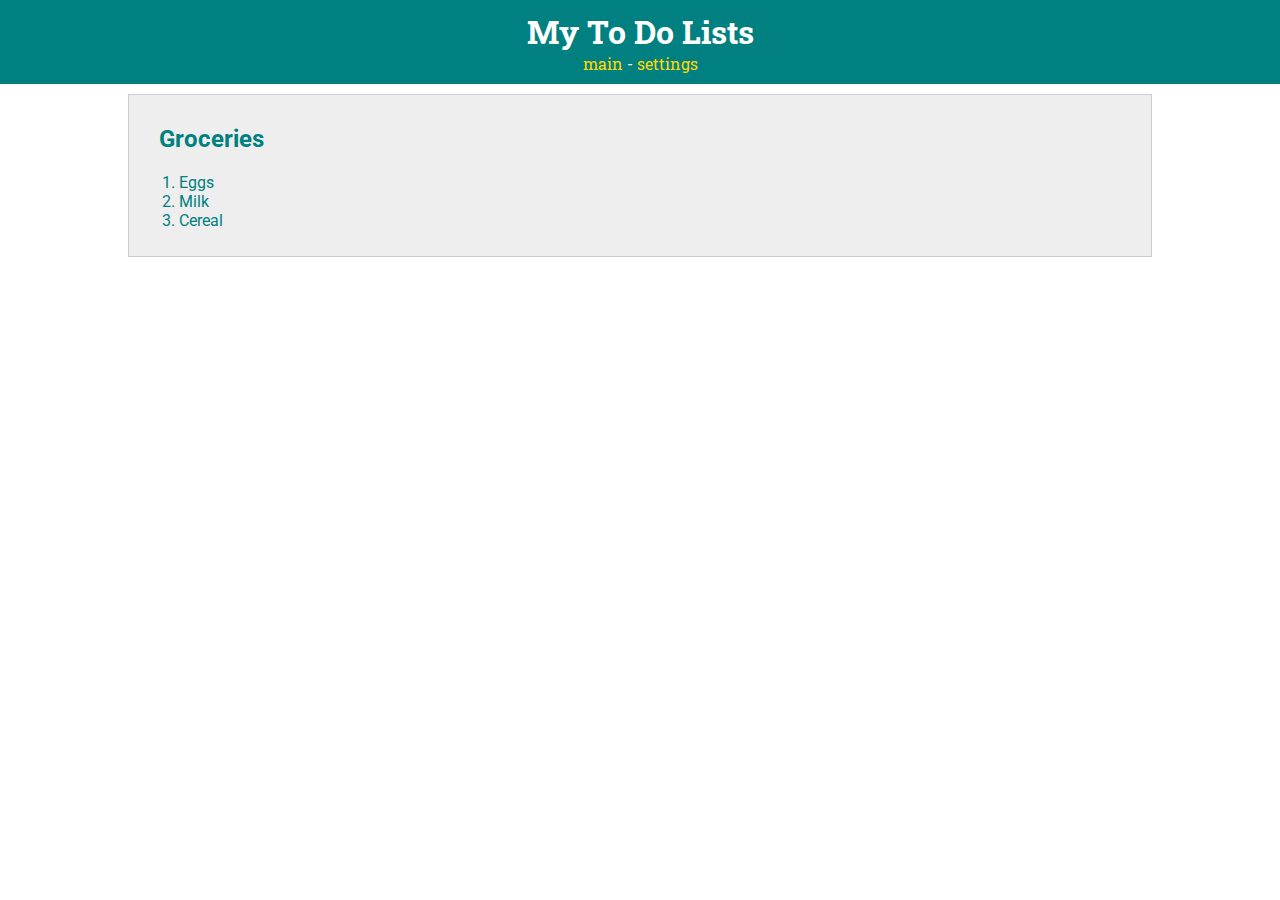
==== week4_lab/list.html @ c5e5c8eb "Created basic ToDo App" ====
<!DOCTYPE html>
<html>
<head>
    <title>ToDo App</title>
    <meta charset="UTF-8">
    <!-- styles -->
    <link rel="stylesheet" type="text/css" href="style.css">
    <!-- fonts -->
    <link href="https://fonts.googleapis.com/css?family=Roboto|Roboto+Slab" rel="stylesheet">
</head>

<body>
    <header>
        <h1>My To Do Lists</h1>
        <nav>
            <a href="index.html">main</a> -
            <a href="settings.html">settings</a>
        </nav>
    </header>
    
    <div id="todo-lists">
        <div class="list">
            <h2 class="list-title">Groceries</h2>
            <ol>
                <li>Eggs</li>
                <li>Milk</li>
                <li>Cereal</li>
            </ol>
    
        </div>
    </div>
    
    
</body>

</html>
---- week4_lab/style.css ----
body {
    margin: 0;
    color: teal;
    font-family: 'Roboto', sans-serif;
}

/*********** HEADER ************/

header {
    text-align: center;
    padding: 10px;
    background-color: teal;
    color: white;
    font-family: 'Roboto Slab', serif;
}

h1 {
    margin: 0;
}

header a {
    color: gold;
    text-decoration: none;
}

/*********** LISTS ************/
#todo-lists {
    margin: 0 auto;
    width: 80%;
    padding-top: 10px;
}

.list {
    padding: 10px;
    margin-bottom: 10px;
    background-color: #eeeeee;
    border: 1px solid #cccccc;
}

.list-title {
    margin-left: 20px;
}

.list a {
    color: teal;
    text-decoration: none;
}
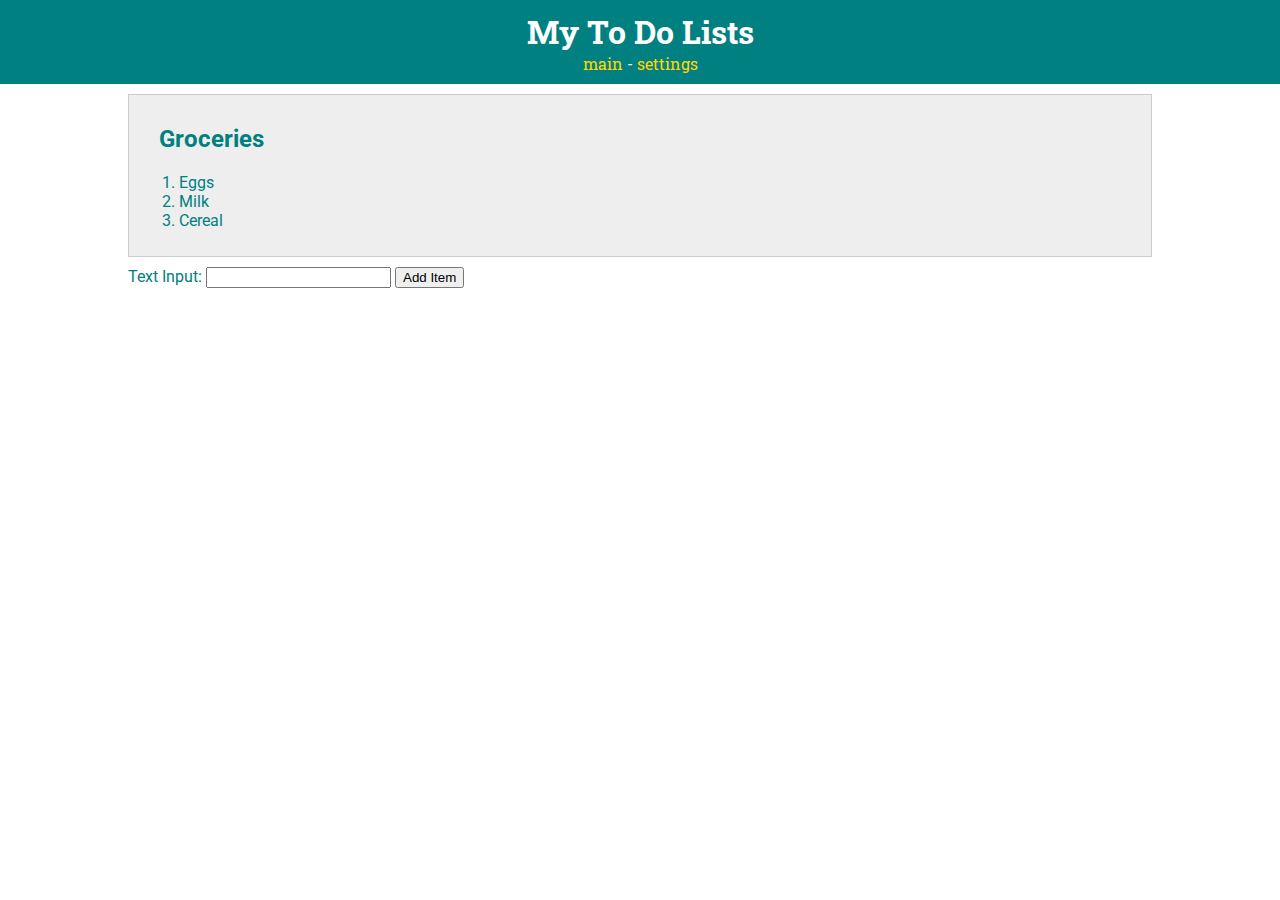
==== commit e84d1a22: "Deployed website and added basic JS" ====
--- a/week4_lab/list.html
+++ b/week4_lab/list.html
@@ -28,6 +28,9 @@
             </ol>
     
         </div>
+        <label for="text_input">Text Input:</label>
+        <input id="text_input" type="text"></input>
+        <button>Add Item</button>
     </div>
     
     
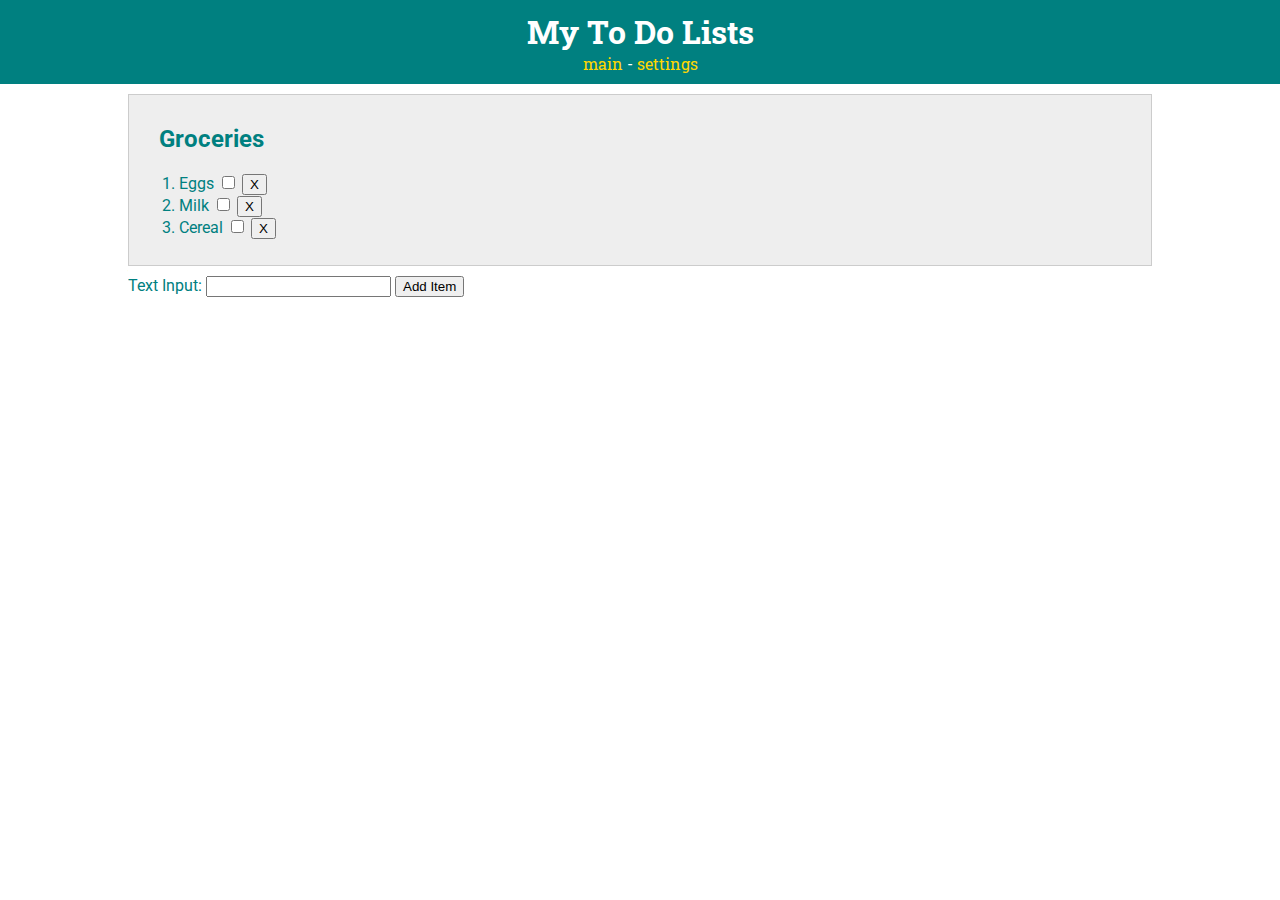
==== commit 7109f142: "Added checklist and adding to list features" ====
--- a/week4_lab/list.html
+++ b/week4_lab/list.html
@@ -7,6 +7,8 @@
     <link rel="stylesheet" type="text/css" href="style.css">
     <!-- fonts -->
     <link href="https://fonts.googleapis.com/css?family=Roboto|Roboto+Slab" rel="stylesheet">
+    <!-- javascript -->
+    <script src="main.js" type="text/javascript"></script>
 </head>
 
 <body>
@@ -21,16 +23,28 @@
     <div id="todo-lists">
         <div class="list">
             <h2 class="list-title">Groceries</h2>
-            <ol>
-                <li>Eggs</li>
-                <li>Milk</li>
-                <li>Cereal</li>
+            <ol id="grocery-list">
+                <li>
+                    <label for="check-eggs">Eggs</label>
+                    <input id="check-eggs" type="checkbox" class="complete-item" onclick="completeListItem(this)">
+                    <button class="delete-item"  onclick="deleteListItem(this.parentNode)">X</button>
+                </li>
+                <li>
+                    <label for="check-milk">Milk</label>
+                    <input id="check- milk" type="checkbox" class="complete-item" onclick="completeListItem(this)">
+                    <button class="delete-item"  onclick="deleteListItem(this.parentNode)">X</button>
+                </li>
+                <li>
+                    <label for="check-cereal">Cereal</label>
+                    <input id="check-cereal" type="checkbox" class="complete-item" onclick="completeListItem(this)">
+                    <button class="delete-item"  onclick="deleteListItem(this.parentNode)">X</button>
+                </li>
             </ol>
     
         </div>
-        <label for="text_input">Text Input:</label>
-        <input id="text_input" type="text"></input>
-        <button>Add Item</button>
+        <label for="text-input">Text Input:</label>
+        <input id="text-input" type="text"></input>
+        <button onclick="addListItem()">Add Item</button>
     </div>
     
     
